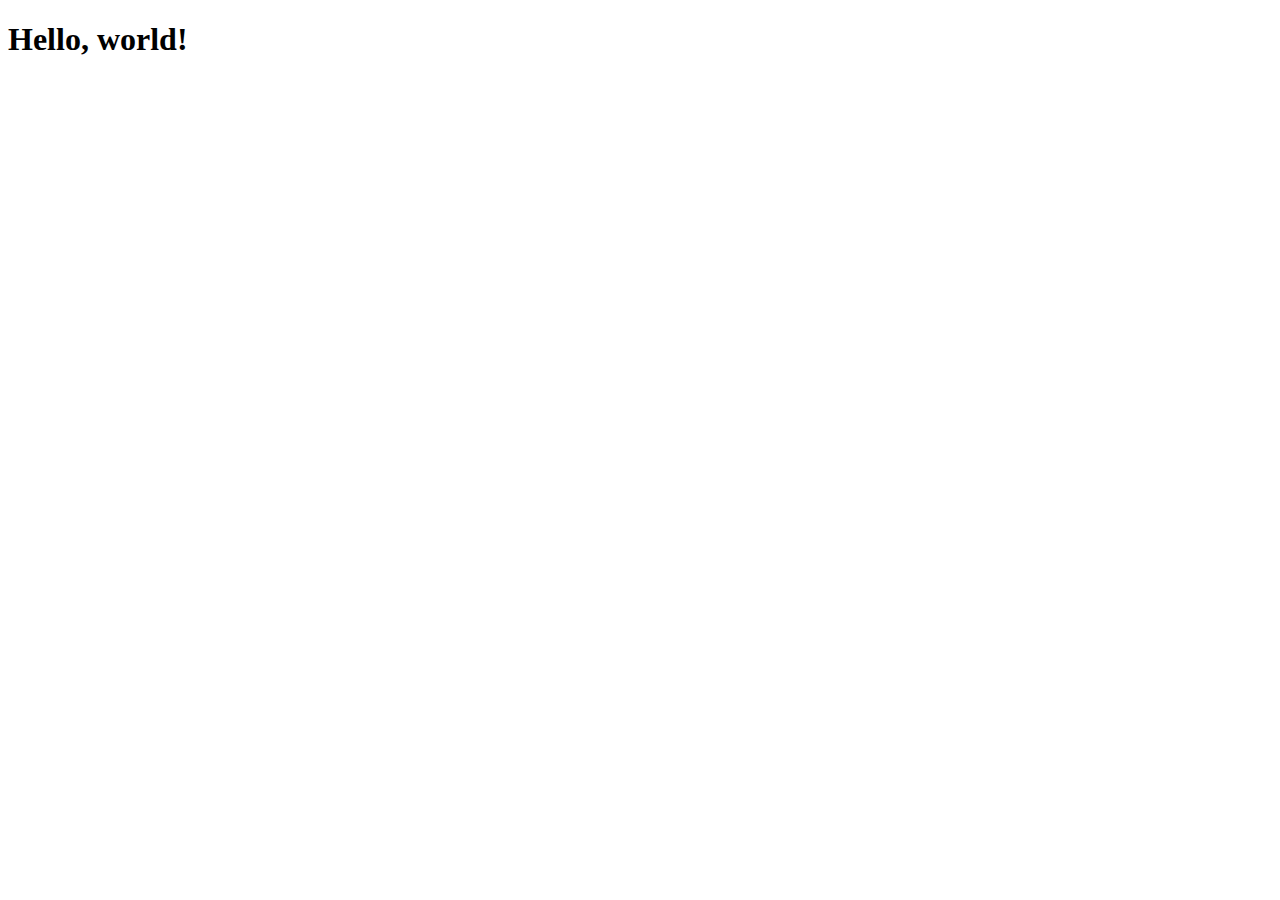
==== index.html @ b38c788c "start bootstrap project" ====
<!DOCTYPE html>
<html lang="en">
  <head>
    <meta charset="utf-8">
    <meta http-equiv="X-UA-Compatible" content="IE=edge">
    <meta name="viewport" content="width=device-width, initial-scale=1">
    <!-- The above 3 meta tags *must* come first in the head; any other head content must come *after* these tags -->
    <title>Bootstrap 101 Template</title>

    <!-- Bootstrap -->
    <link href="css/bootstrap.min.css" rel="stylesheet">

    <!-- HTML5 shim and Respond.js for IE8 support of HTML5 elements and media queries -->
    <!-- WARNING: Respond.js doesn't work if you view the page via file:// -->
    <!--[if lt IE 9]>
      <script src="https://oss.maxcdn.com/html5shiv/3.7.3/html5shiv.min.js"></script>
      <script src="https://oss.maxcdn.com/respond/1.4.2/respond.min.js"></script>
    <![endif]-->
  </head>
  <body>
    <h1>Hello, world!</h1>

    <!-- jQuery (necessary for Bootstrap's JavaScript plugins) -->
    <script src="https://ajax.googleapis.com/ajax/libs/jquery/1.12.4/jquery.min.js"></script>
    <!-- Include all compiled plugins (below), or include individual files as needed -->
    <script src="js/bootstrap.min.js"></script>
  </body>
</html>
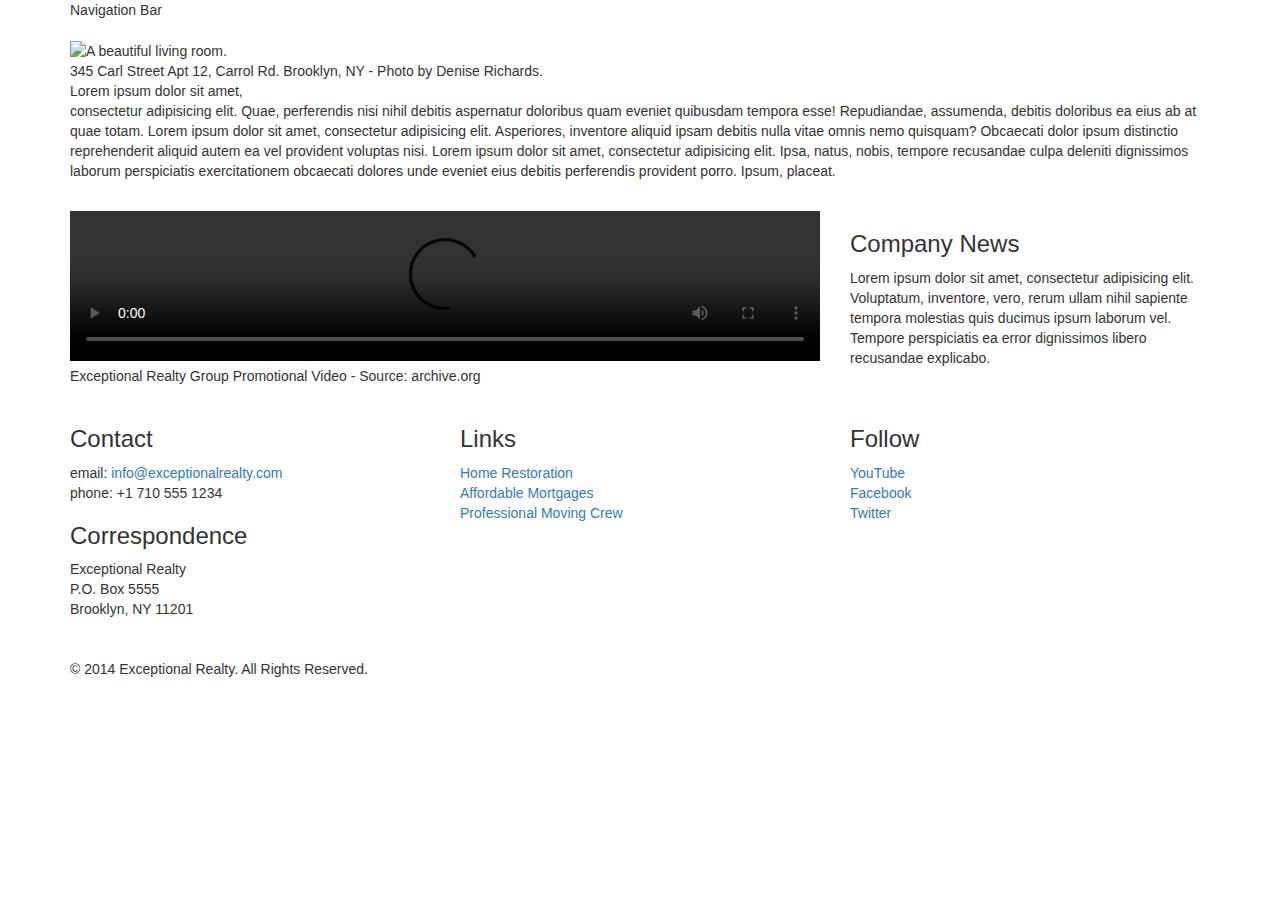
==== commit b1dfe0ef: "finish layout" ====
--- a/index.html
+++ b/index.html
@@ -5,10 +5,13 @@
     <meta http-equiv="X-UA-Compatible" content="IE=edge">
     <meta name="viewport" content="width=device-width, initial-scale=1">
     <!-- The above 3 meta tags *must* come first in the head; any other head content must come *after* these tags -->
-    <title>Bootstrap 101 Template</title>
+    <title>Exceptional Realty Group - Luxury Homes - About</title>
 
     <!-- Bootstrap -->
-    <link href="css/bootstrap.min.css" rel="stylesheet">
+    <link href="css/bootstrap.css" rel="stylesheet">
+
+    <!-- Custom Style --->
+    <link rel="stylesheet" href="/css/style.css">
 
     <!-- HTML5 shim and Respond.js for IE8 support of HTML5 elements and media queries -->
     <!-- WARNING: Respond.js doesn't work if you view the page via file:// -->
@@ -18,7 +21,85 @@
     <![endif]-->
   </head>
   <body>
-    <h1>Hello, world!</h1>
+
+    <div class="container">
+
+      <div class="row">
+        <div class="col-sm-12">
+          Navigation Bar
+        </div>
+      </div>
+
+      <div class="row">
+        <div class="col-sm-12">
+          <figure>
+            <img src="/images/intro-pic.jpg" alt="A beautiful living room." title="Welcome to Exceptional Realty Group">
+            <figcaption>345 Carl Street Apt 12, Carrol Rd. Brooklyn, NY - Photo by Denise Richards.</figcaption>
+          </figure>
+
+          <p>Lorem ipsum dolor sit amet,<br> consectetur adipisicing elit. Quae, perferendis nisi nihil debitis aspernatur doloribus quam eveniet quibusdam tempora esse! Repudiandae, assumenda, debitis doloribus ea eius ab at quae totam. Lorem ipsum dolor sit amet, consectetur adipisicing elit. Asperiores, inventore aliquid ipsam debitis nulla vitae omnis nemo quisquam? Obcaecati dolor ipsum distinctio reprehenderit aliquid autem ea vel provident voluptas nisi. Lorem ipsum dolor sit amet, consectetur adipisicing elit. Ipsa, natus, nobis, tempore recusandae culpa deleniti dignissimos laborum perspiciatis exercitationem obcaecati dolores unde eveniet eius debitis perferendis provident porro. Ipsum, placeat.</p>
+        </section>
+        </div>
+      </div>
+
+      <div class="row">
+        <div class="col-sm-8">
+          <figure>
+            <video controls>
+              <source src="videos/real-estate.mp4" type="video/mp4">
+              <source src="videos/real-estate.ogv" type="video/ogg">
+              Your browser does not support HTML5 video. <a href="http://browsehappy.com" target="_blank">Please upgrade your browser</a>.
+            </video>
+            <figcaption>Exceptional Realty Group Promotional Video - Source: archive.org</figcaption>
+          </figure>
+        </div>
+        <div class="col-sm-4">
+          <h3>Company News</h3>
+          <p>Lorem ipsum dolor sit amet, consectetur adipisicing elit. Voluptatum, inventore, vero, rerum ullam nihil sapiente tempora molestias quis ducimus ipsum laborum vel. Tempore perspiciatis ea error dignissimos libero recusandae explicabo.</p>
+        </div>
+      </div>
+
+      <div class="row">
+        <div class="col-sm-4">
+          <h3>Contact</h3>
+          <p>
+            email: <a href="mailto:info@exceptionalrealty.com">info@exceptionalrealty.com</a><br>
+            phone: +1 710 555 1234
+          </p>
+          <h3>Correspondence</h3>
+          <address>
+            Exceptional Realty<br>
+            P.O. Box 5555<br>
+            Brooklyn, NY 11201
+          </address>
+        </div>
+
+        <div class="col-sm-4">
+          <h3>Links</h3>
+          <p>
+            <a href="#" target="_blank">Home Restoration</a><br>
+            <a href="#" target="_blank">Affordable Mortgages</a><br>
+            <a href="#" target="_blank">Professional Moving Crew</a>
+          </p>
+        </div>
+
+        <div class="col-sm-4">
+          <h3>Follow</h3>
+          <p>
+            <a href="#" target="_blank">YouTube</a><br>
+            <a href="#" target="_blank">Facebook</a><br>
+            <a href="#" target="_blank">Twitter</a>
+          </p>
+        </div>
+      </div>
+
+      <div class="row">
+        <div class="col-sm-12">
+          &copy; 2014 Exceptional Realty. All Rights Reserved.
+        </div>
+      </div>
+
+    </div> <!-- .container -->
 
     <!-- jQuery (necessary for Bootstrap's JavaScript plugins) -->
     <script src="https://ajax.googleapis.com/ajax/libs/jquery/1.12.4/jquery.min.js"></script>
--- a/css/style.css
+++ b/css/style.css
@@ -0,0 +1,13 @@
+/*/////// MEDIA ////////*/
+
+img, video, audio, iframe, table, form {
+  width: 100%; /* IE */
+  max-width: 100%; /* FF, Safari, Chrome */
+}
+
+
+/*/////// LAYOUT STYLES ////////*/
+
+.row {
+  margin-bottom: 20px;
+}
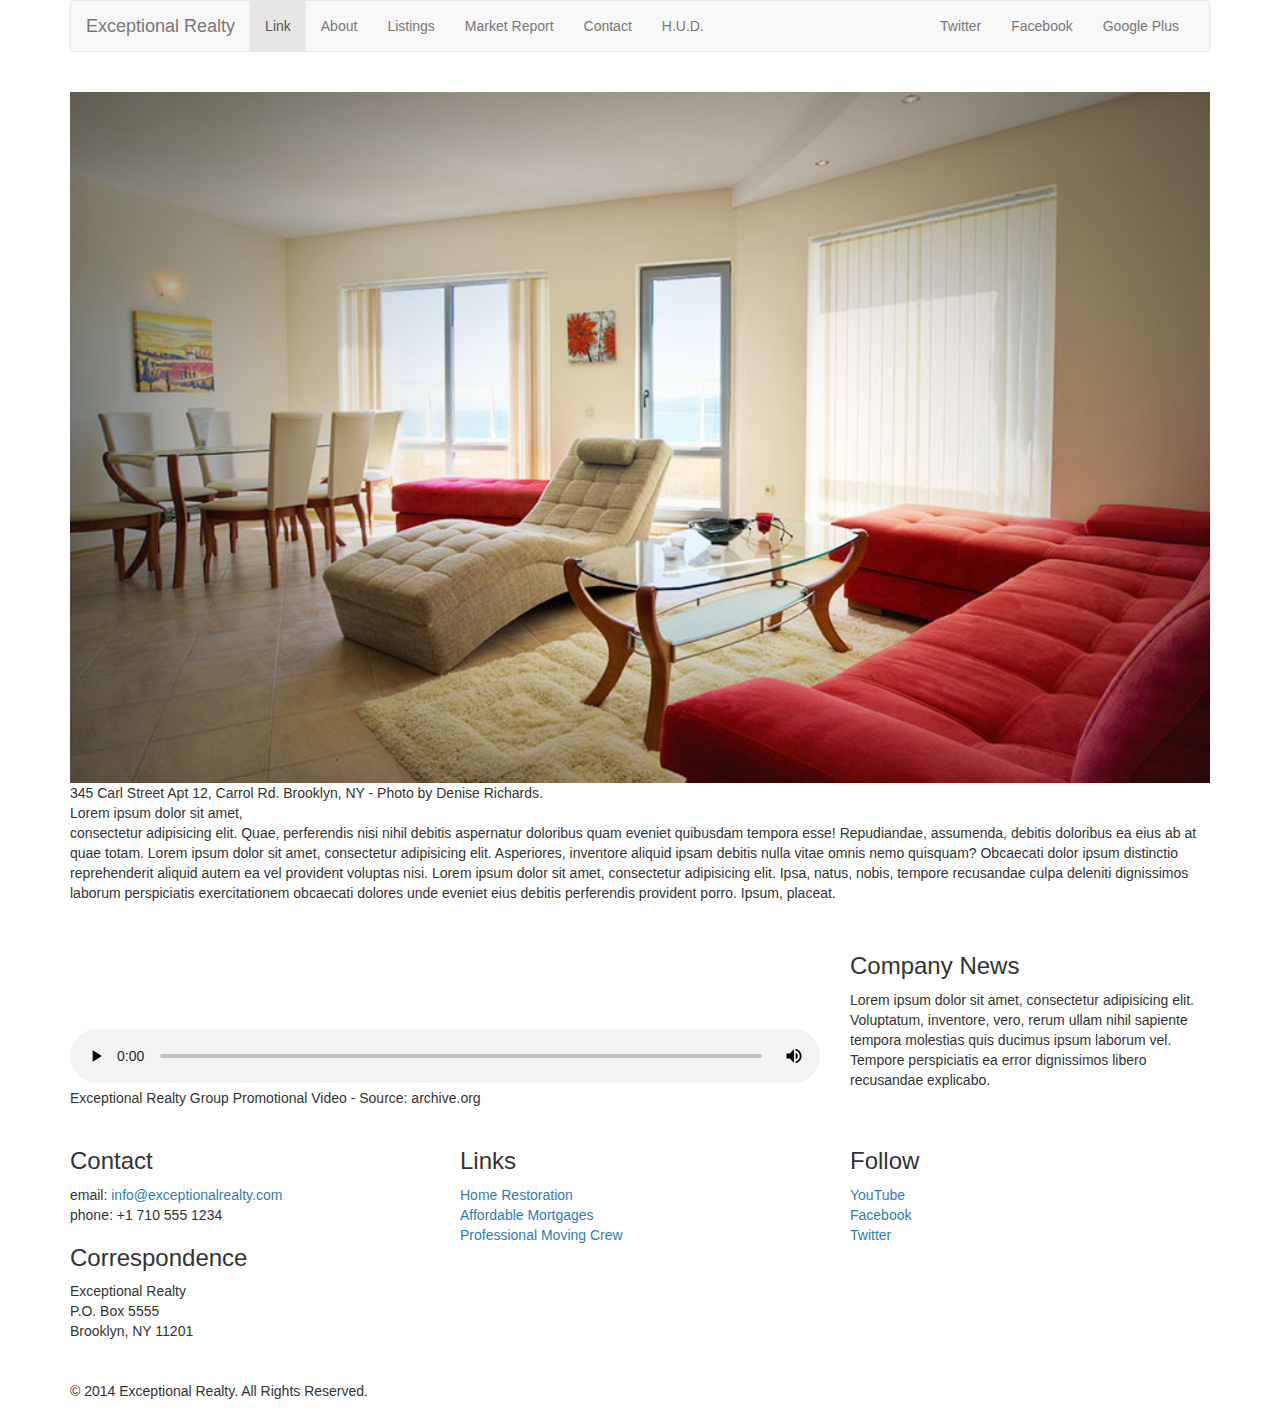
==== commit a1ff4511: "finish navbar" ====
--- a/index.html
+++ b/index.html
@@ -26,7 +26,38 @@
 
       <div class="row">
         <div class="col-sm-12">
-          Navigation Bar
+          <nav class="navbar navbar-default">
+            <div class="container-fluid">
+              <!-- Brand and toggle get grouped for better mobile display -->
+              <div class="navbar-header">
+                <button type="button" class="navbar-toggle collapsed" data-toggle="collapse" data-target="#bs-example-navbar-collapse-1" aria-expanded="false">
+                  <span class="sr-only">Toggle navigation</span>
+                  <span class="icon-bar"></span>
+                  <span class="icon-bar"></span>
+                  <span class="icon-bar"></span>
+                </button>
+                <a class="navbar-brand" href="#">Exceptional Realty</a>
+              </div>
+
+              <!-- Collect the nav links, forms, and other content for toggling -->
+              <div class="collapse navbar-collapse" id="bs-example-navbar-collapse-1">
+                <ul class="nav navbar-nav">
+                  <li class="active"><a href="#">Link <span class="sr-only">(current)</span></a></li>
+                  <li><a class="selected" href="index.html">About</a></li>
+                  <li><a href="real-estate-listings.html">Listings</a></li>
+                  <li><a href="market-report.html">Market Report</a></li>
+                  <li><a href="contact.html">Contact</a></li>
+                  <li><a href="http://hud.gov" target="_blank">H.U.D.</a></li>
+                </ul>
+                <!-- Social Nav links-->
+                <ul class="nav navbar-nav navbar-right">
+                  <li><a class="twit" href="#" title="Twitter">Twitter</a></li>
+                  <li><a class="fbook" href="#" title="Facebook">Facebook</a></li>
+                  <li><a class="gplus" href="#" title="Google Plus">Google Plus</a></li>
+                </ul>
+              </div><!-- /.navbar-collapse -->
+            </div><!-- /.container-fluid -->
+          </nav>
         </div>
       </div>
 
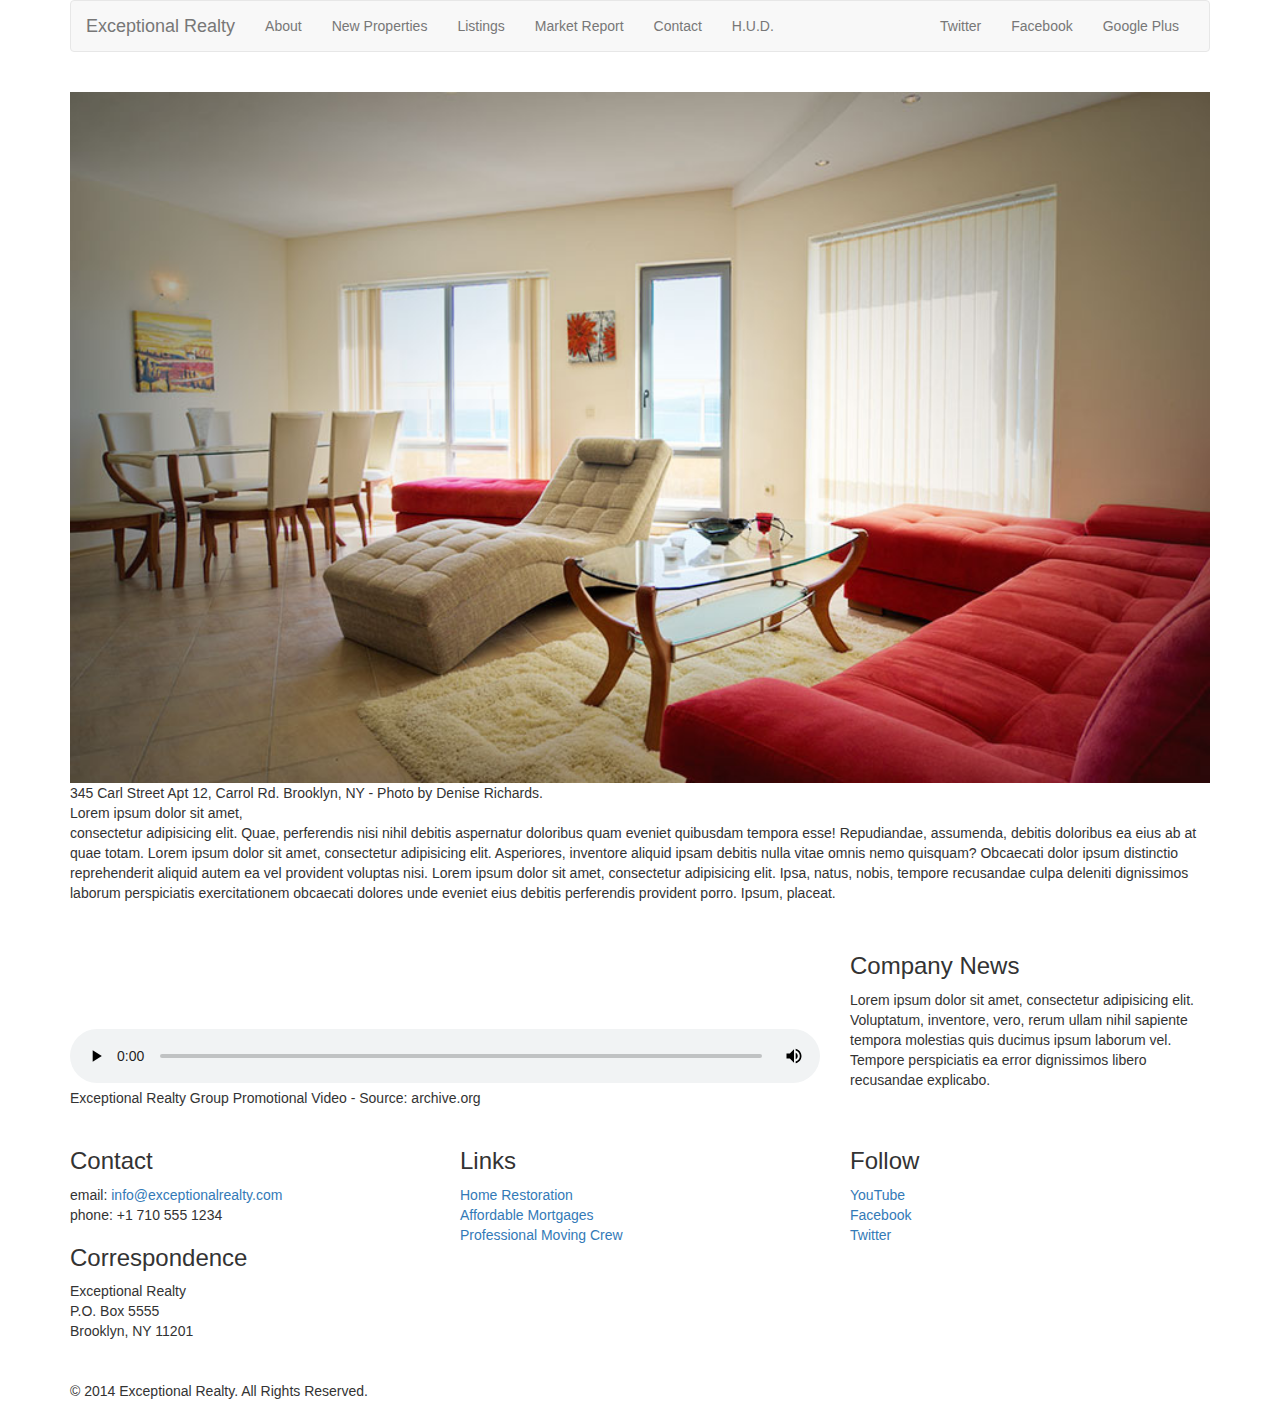
==== commit 14af409e: "Done." ====
--- a/index.html
+++ b/index.html
@@ -42,8 +42,9 @@
               <!-- Collect the nav links, forms, and other content for toggling -->
               <div class="collapse navbar-collapse" id="bs-example-navbar-collapse-1">
                 <ul class="nav navbar-nav">
-                  <li class="active"><a href="#">Link <span class="sr-only">(current)</span></a></li>
+                  <li class="active"></li>
                   <li><a class="selected" href="index.html">About</a></li>
+                  <li><a href="new-properties.html">New Properties</a></li>
                   <li><a href="real-estate-listings.html">Listings</a></li>
                   <li><a href="market-report.html">Market Report</a></li>
                   <li><a href="contact.html">Contact</a></li>
